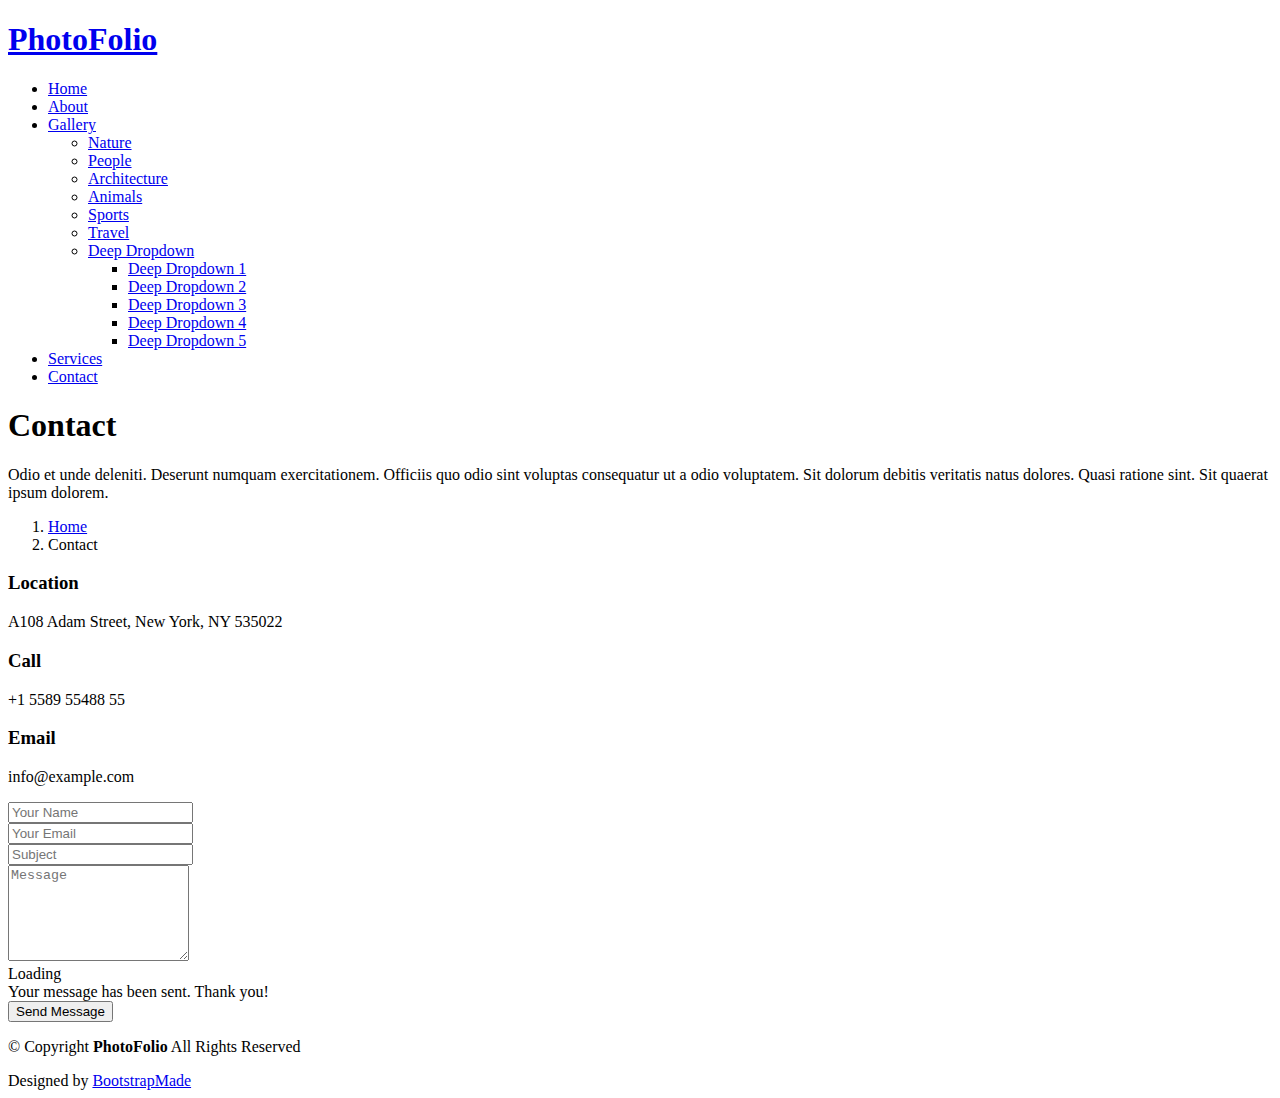
==== contact.html @ 1164bcbf "gallery and contact" ====
<!DOCTYPE html>
<html lang="en">

<head>
  <meta charset="utf-8">
  <meta content="width=device-width, initial-scale=1.0" name="viewport">
  <title>Contact - PhotoFolio Bootstrap Template</title>
  <meta name="description" content="">
  <meta name="keywords" content="">

  <!-- Favicons -->
  <link href="assets/img/favicon.png" rel="icon">
  <link href="assets/img/apple-touch-icon.png" rel="apple-touch-icon">

  <!-- Fonts -->
  <link href="https://fonts.googleapis.com" rel="preconnect">
  <link href="https://fonts.gstatic.com" rel="preconnect" crossorigin>
  <link href="https://fonts.googleapis.com/css2?family=Roboto:ital,wght@0,100;0,300;0,400;0,500;0,700;0,900;1,100;1,300;1,400;1,500;1,700;1,900&family=Inter:wght@100;200;300;400;500;600;700;800;900&family=Cardo:ital,wght@0,400;0,700;1,400;1,700&display=swap" rel="stylesheet">

  <!-- Vendor CSS Files -->
  <link href="assets/vendor/bootstrap/css/bootstrap.min.css" rel="stylesheet">
  <link href="assets/vendor/bootstrap-icons/bootstrap-icons.css" rel="stylesheet">
  <link href="assets/vendor/aos/aos.css" rel="stylesheet">
  <link href="assets/vendor/glightbox/css/glightbox.min.css" rel="stylesheet">
  <link href="assets/vendor/swiper/swiper-bundle.min.css" rel="stylesheet">

  <!-- Main CSS File -->
  <link href="assets/css/main.css" rel="stylesheet">

  <!-- =======================================================
  * Template Name: PhotoFolio
  * Template URL: https://bootstrapmade.com/photofolio-bootstrap-photography-website-template/
  * Updated: Aug 07 2024 with Bootstrap v5.3.3
  * Author: BootstrapMade.com
  * License: https://bootstrapmade.com/license/
  ======================================================== -->
</head>

<body class="contact-page">

  <header id="header" class="header d-flex align-items-center sticky-top">
    <div class="container-fluid position-relative d-flex align-items-center justify-content-between">

      <a href="index.html" class="logo d-flex align-items-center me-auto me-xl-0">
        <!-- Uncomment the line below if you also wish to use an image logo -->
        <!-- <img src="assets/img/logo.png" alt=""> -->
        <i class="bi bi-camera"></i>
        <h1 class="sitename">PhotoFolio</h1>
      </a>

      <nav id="navmenu" class="navmenu">
        <ul>
          <li><a href="index.html">Home<br></a></li>
          <li><a href="about.html">About</a></li>
          <li class="dropdown"><a href="gallery.html"><span>Gallery</span> <i class="bi bi-chevron-down toggle-dropdown"></i></a>
            <ul>
              <li><a href="gallery.html">Nature</a></li>
              <li><a href="gallery.html">People</a></li>
              <li><a href="gallery.html">Architecture</a></li>
              <li><a href="gallery.html">Animals</a></li>
              <li><a href="gallery.html">Sports</a></li>
              <li><a href="gallery.html">Travel</a></li>
              <li class="dropdown"><a href="#"><span>Deep Dropdown</span> <i class="bi bi-chevron-down toggle-dropdown"></i></a>
                <ul>
                  <li><a href="#">Deep Dropdown 1</a></li>
                  <li><a href="#">Deep Dropdown 2</a></li>
                  <li><a href="#">Deep Dropdown 3</a></li>
                  <li><a href="#">Deep Dropdown 4</a></li>
                  <li><a href="#">Deep Dropdown 5</a></li>
                </ul>
              </li>
            </ul>
          </li>
          <li><a href="services.html">Services</a></li>
          <li><a href="contact.html" class="active">Contact</a></li>
        </ul>
        <i class="mobile-nav-toggle d-xl-none bi bi-list"></i>
      </nav>

      <div class="header-social-links">
        <a href="#" class="twitter"><i class="bi bi-twitter-x"></i></a>
        <a href="#" class="facebook"><i class="bi bi-facebook"></i></a>
        <a href="#" class="instagram"><i class="bi bi-instagram"></i></a>
        <a href="#" class="linkedin"><i class="bi bi-linkedin"></i></a>
      </div>

    </div>
  </header>

  <main class="main">

    <!-- Page Title -->
    <div class="page-title" data-aos="fade">
      <div class="heading">
        <div class="container">
          <div class="row d-flex justify-content-center text-center">
            <div class="col-lg-8">
              <h1>Contact</h1>
              <p class="mb-0">Odio et unde deleniti. Deserunt numquam exercitationem. Officiis quo odio sint voluptas consequatur ut a odio voluptatem. Sit dolorum debitis veritatis natus dolores. Quasi ratione sint. Sit quaerat ipsum dolorem.</p>
            </div>
          </div>
        </div>
      </div>
      <nav class="breadcrumbs">
        <div class="container">
          <ol>
            <li><a href="index.html">Home</a></li>
            <li class="current">Contact</li>
          </ol>
        </div>
      </nav>
    </div><!-- End Page Title -->

    <!-- Contact Section -->
    <section id="contact" class="contact section">

      <div class="container" data-aos="fade-up" data-aos-delay="100">

        <div class="info-wrap" data-aos="fade-up" data-aos-delay="200">
          <div class="row gy-5">

            <div class="col-lg-4">
              <div class="info-item d-flex align-items-center">
                <i class="bi bi-geo-alt flex-shrink-0"></i>
                <div>
                  <h3>Location</h3>
                  <p>A108 Adam Street, New York, NY 535022</p>
                </div>
              </div>
            </div><!-- End Info Item -->

            <div class="col-lg-4">
              <div class="info-item d-flex align-items-center">
                <i class="bi bi-telephone flex-shrink-0"></i>
                <div>
                  <h3>Call</h3>
                  <p>+1 5589 55488 55</p>
                </div>
              </div>
            </div><!-- End Info Item -->

            <div class="col-lg-4">
              <div class="info-item d-flex align-items-center">
                <i class="bi bi-envelope flex-shrink-0"></i>
                <div>
                  <h3>Email</h3>
                  <p>info@example.com</p>
                </div>
              </div>
            </div><!-- End Info Item -->

          </div>
        </div>

        <form action="forms/contact.php" method="post" class="php-email-form" data-aos="fade-up" data-aos-delay="300">
          <div class="row gy-4">

            <div class="col-md-6">
              <input type="text" name="name" class="form-control" placeholder="Your Name" required="">
            </div>

            <div class="col-md-6 ">
              <input type="email" class="form-control" name="email" placeholder="Your Email" required="">
            </div>

            <div class="col-md-12">
              <input type="text" class="form-control" name="subject" placeholder="Subject" required="">
            </div>

            <div class="col-md-12">
              <textarea class="form-control" name="message" rows="6" placeholder="Message" required=""></textarea>
            </div>

            <div class="col-md-12 text-center">
              <div class="loading">Loading</div>
              <div class="error-message"></div>
              <div class="sent-message">Your message has been sent. Thank you!</div>

              <button type="submit">Send Message</button>
            </div>

          </div>
        </form><!-- End Contact Form -->

      </div>

    </section><!-- /Contact Section -->

  </main>

  <footer id="footer" class="footer">

    <div class="container">
      <div class="copyright text-center ">
        <p>© <span>Copyright</span> <strong class="px-1 sitename">PhotoFolio</strong> <span>All Rights Reserved</span></p>
      </div>
      <div class="social-links d-flex justify-content-center">
        <a href=""><i class="bi bi-twitter-x"></i></a>
        <a href=""><i class="bi bi-facebook"></i></a>
        <a href=""><i class="bi bi-instagram"></i></a>
        <a href=""><i class="bi bi-linkedin"></i></a>
      </div>
      <div class="credits">
        <!-- All the links in the footer should remain intact. -->
        <!-- You can delete the links only if you've purchased the pro version. -->
        <!-- Licensing information: https://bootstrapmade.com/license/ -->
        <!-- Purchase the pro version with working PHP/AJAX contact form: [buy-url] -->
        Designed by <a href="https://bootstrapmade.com/">BootstrapMade</a>
      </div>
    </div>

  </footer>

  <!-- Scroll Top -->
  <a href="#" id="scroll-top" class="scroll-top d-flex align-items-center justify-content-center"><i class="bi bi-arrow-up-short"></i></a>

  <!-- Preloader -->
  <div id="preloader">
    <div class="line"></div>
  </div>

  <!-- Vendor JS Files -->
  <script src="assets/vendor/bootstrap/js/bootstrap.bundle.min.js"></script>
  <script src="assets/vendor/php-email-form/validate.js"></script>
  <script src="assets/vendor/aos/aos.js"></script>
  <script src="assets/vendor/glightbox/js/glightbox.min.js"></script>
  <script src="assets/vendor/swiper/swiper-bundle.min.js"></script>

  <!-- Main JS File -->
  <script src="assets/js/main.js"></script>

</body>

</html>
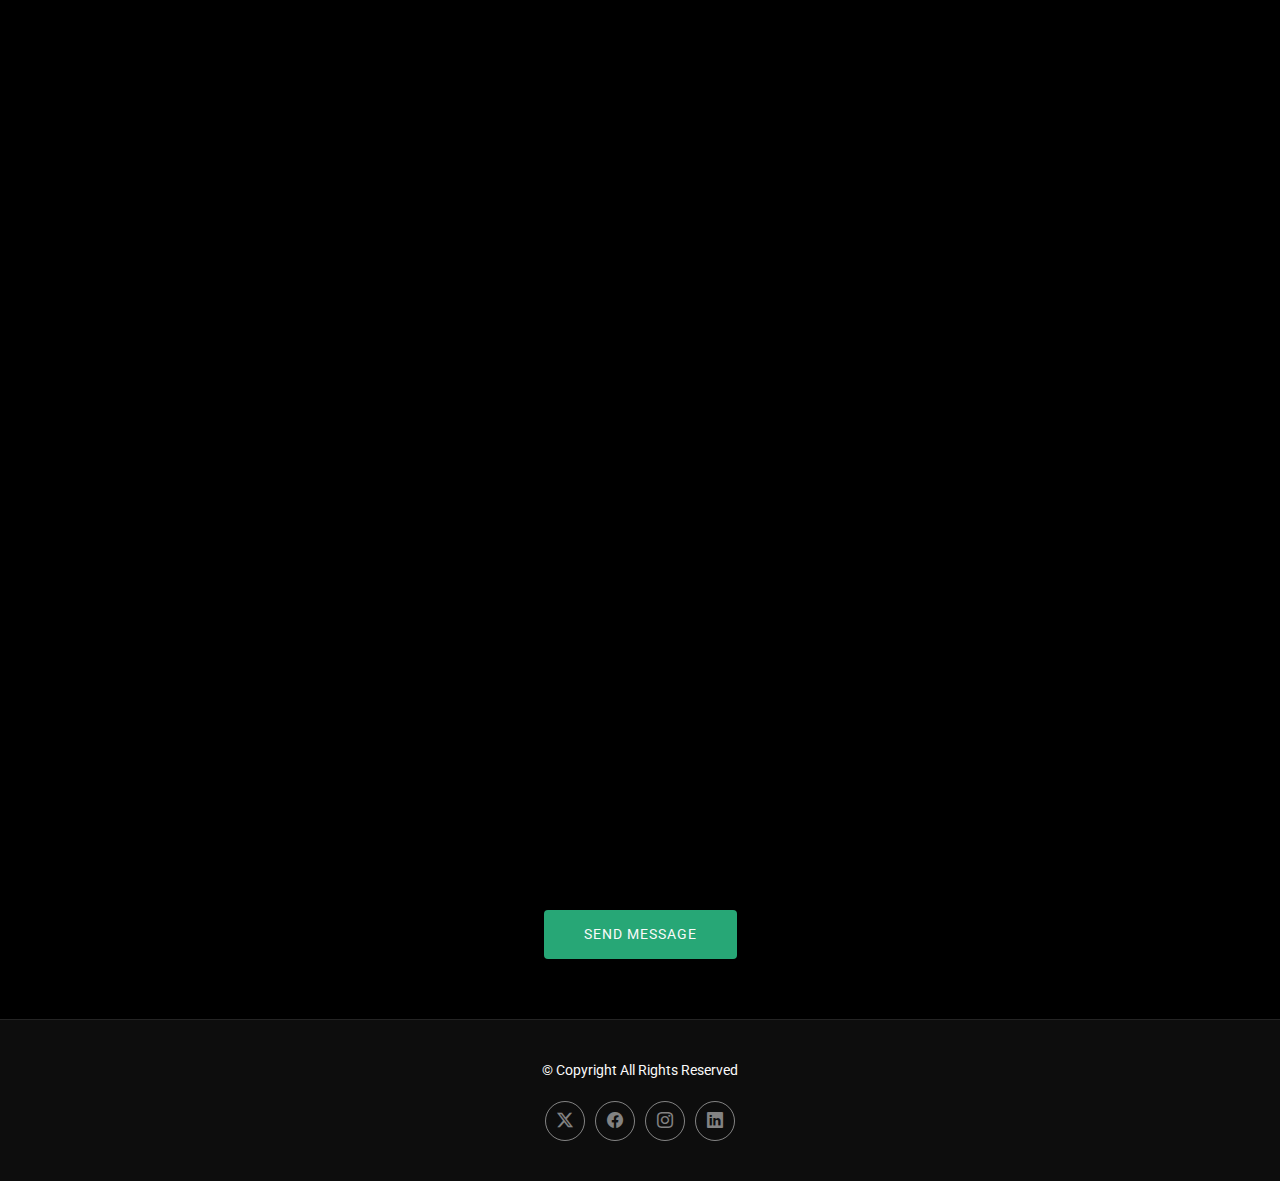
==== commit 0946375b: "latest update" ====
--- a/contact.html
+++ b/contact.html
@@ -4,14 +4,11 @@
 <head>
   <meta charset="utf-8">
   <meta content="width=device-width, initial-scale=1.0" name="viewport">
-  <title>Contact - PhotoFolio Bootstrap Template</title>
+  <title>Aroh Ebenezer</title>
   <meta name="description" content="">
   <meta name="keywords" content="">
 
-  <!-- Favicons -->
-  <link href="assets/img/favicon.png" rel="icon">
-  <link href="assets/img/apple-touch-icon.png" rel="apple-touch-icon">
-
+ 
   <!-- Fonts -->
   <link href="https://fonts.googleapis.com" rel="preconnect">
   <link href="https://fonts.gstatic.com" rel="preconnect" crossorigin>
@@ -45,33 +42,12 @@
         <!-- Uncomment the line below if you also wish to use an image logo -->
         <!-- <img src="assets/img/logo.png" alt=""> -->
         <i class="bi bi-camera"></i>
-        <h1 class="sitename">PhotoFolio</h1>
+        <h1 class="sitename">Aroh Ebenezer</h1>
       </a>
 
       <nav id="navmenu" class="navmenu">
         <ul>
           <li><a href="index.html">Home<br></a></li>
-          <li><a href="about.html">About</a></li>
-          <li class="dropdown"><a href="gallery.html"><span>Gallery</span> <i class="bi bi-chevron-down toggle-dropdown"></i></a>
-            <ul>
-              <li><a href="gallery.html">Nature</a></li>
-              <li><a href="gallery.html">People</a></li>
-              <li><a href="gallery.html">Architecture</a></li>
-              <li><a href="gallery.html">Animals</a></li>
-              <li><a href="gallery.html">Sports</a></li>
-              <li><a href="gallery.html">Travel</a></li>
-              <li class="dropdown"><a href="#"><span>Deep Dropdown</span> <i class="bi bi-chevron-down toggle-dropdown"></i></a>
-                <ul>
-                  <li><a href="#">Deep Dropdown 1</a></li>
-                  <li><a href="#">Deep Dropdown 2</a></li>
-                  <li><a href="#">Deep Dropdown 3</a></li>
-                  <li><a href="#">Deep Dropdown 4</a></li>
-                  <li><a href="#">Deep Dropdown 5</a></li>
-                </ul>
-              </li>
-            </ul>
-          </li>
-          <li><a href="services.html">Services</a></li>
           <li><a href="contact.html" class="active">Contact</a></li>
         </ul>
         <i class="mobile-nav-toggle d-xl-none bi bi-list"></i>
@@ -79,9 +55,9 @@
 
       <div class="header-social-links">
         <a href="#" class="twitter"><i class="bi bi-twitter-x"></i></a>
-        <a href="#" class="facebook"><i class="bi bi-facebook"></i></a>
-        <a href="#" class="instagram"><i class="bi bi-instagram"></i></a>
-        <a href="#" class="linkedin"><i class="bi bi-linkedin"></i></a>
+        <a href="https://www.facebook.com/aroh.ebenezer/" class="facebook"><i class="bi bi-facebook"></i></a>
+        <a href="https://www.instagram.com/beearoh/?hl=ur" class="instagram"><i class="bi bi-instagram"></i></a>
+        <a href="https://ng.linkedin.com/in/aroh-ebenezer-10b279210" class="linkedin"><i class="bi bi-linkedin"></i></a>
       </div>
 
     </div>
@@ -96,7 +72,6 @@
           <div class="row d-flex justify-content-center text-center">
             <div class="col-lg-8">
               <h1>Contact</h1>
-              <p class="mb-0">Odio et unde deleniti. Deserunt numquam exercitationem. Officiis quo odio sint voluptas consequatur ut a odio voluptatem. Sit dolorum debitis veritatis natus dolores. Quasi ratione sint. Sit quaerat ipsum dolorem.</p>
             </div>
           </div>
         </div>
@@ -124,7 +99,7 @@
                 <i class="bi bi-geo-alt flex-shrink-0"></i>
                 <div>
                   <h3>Location</h3>
-                  <p>A108 Adam Street, New York, NY 535022</p>
+                  <p>Abuja, Nigeria</p>
                 </div>
               </div>
             </div><!-- End Info Item -->
@@ -134,7 +109,7 @@
                 <i class="bi bi-telephone flex-shrink-0"></i>
                 <div>
                   <h3>Call</h3>
-                  <p>+1 5589 55488 55</p>
+                  <p>+234 8167203767</p>
                 </div>
               </div>
             </div><!-- End Info Item -->
@@ -144,7 +119,7 @@
                 <i class="bi bi-envelope flex-shrink-0"></i>
                 <div>
                   <h3>Email</h3>
-                  <p>info@example.com</p>
+                  <p>ben.nwaro@gmail.com</p>
                 </div>
               </div>
             </div><!-- End Info Item -->
@@ -192,21 +167,15 @@
 
     <div class="container">
       <div class="copyright text-center ">
-        <p>© <span>Copyright</span> <strong class="px-1 sitename">PhotoFolio</strong> <span>All Rights Reserved</span></p>
+        <p>© <span>Copyright</span> <span>All Rights Reserved</span></p>
       </div>
       <div class="social-links d-flex justify-content-center">
         <a href=""><i class="bi bi-twitter-x"></i></a>
-        <a href=""><i class="bi bi-facebook"></i></a>
-        <a href=""><i class="bi bi-instagram"></i></a>
-        <a href=""><i class="bi bi-linkedin"></i></a>
-      </div>
-      <div class="credits">
-        <!-- All the links in the footer should remain intact. -->
-        <!-- You can delete the links only if you've purchased the pro version. -->
-        <!-- Licensing information: https://bootstrapmade.com/license/ -->
-        <!-- Purchase the pro version with working PHP/AJAX contact form: [buy-url] -->
-        Designed by <a href="https://bootstrapmade.com/">BootstrapMade</a>
-      </div>
+        <a href="https://www.facebook.com/aroh.ebenezer/"><i class="bi bi-facebook"></i></a>
+        <a href="https://www.instagram.com/beearoh/?hl=ur"><i class="bi bi-instagram"></i></a>
+        <a href="https://ng.linkedin.com/in/aroh-ebenezer-10b279210"><i class="bi bi-linkedin"></i></a>
+      </div>
+   
     </div>
 
   </footer>
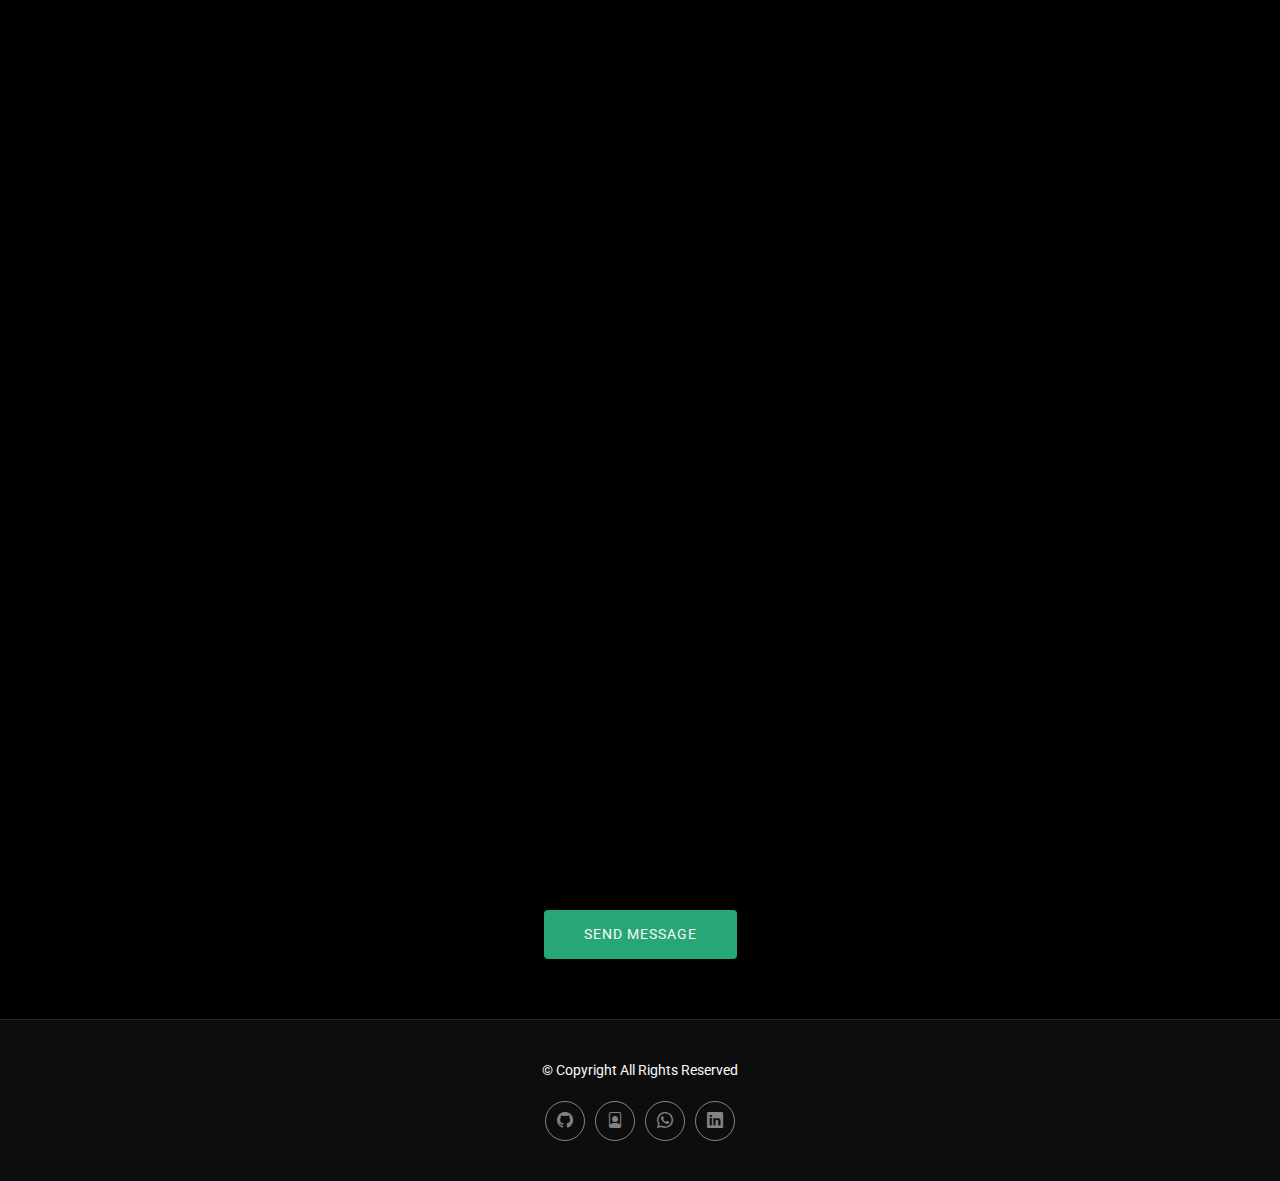
==== commit e7ef1995: "update" ====
--- a/contact.html
+++ b/contact.html
@@ -24,13 +24,7 @@
   <!-- Main CSS File -->
   <link href="assets/css/main.css" rel="stylesheet">
 
-  <!-- =======================================================
-  * Template Name: PhotoFolio
-  * Template URL: https://bootstrapmade.com/photofolio-bootstrap-photography-website-template/
-  * Updated: Aug 07 2024 with Bootstrap v5.3.3
-  * Author: BootstrapMade.com
-  * License: https://bootstrapmade.com/license/
-  ======================================================== -->
+
 </head>
 
 <body class="contact-page">
@@ -39,25 +33,23 @@
     <div class="container-fluid position-relative d-flex align-items-center justify-content-between">
 
       <a href="index.html" class="logo d-flex align-items-center me-auto me-xl-0">
-        <!-- Uncomment the line below if you also wish to use an image logo -->
-        <!-- <img src="assets/img/logo.png" alt=""> -->
-        <i class="bi bi-camera"></i>
+        <img src="./assets/img/gallery/myp.ico"></i>
         <h1 class="sitename">Aroh Ebenezer</h1>
       </a>
 
       <nav id="navmenu" class="navmenu">
         <ul>
-          <li><a href="index.html">Home<br></a></li>
-          <li><a href="contact.html" class="active">Contact</a></li>
+          <li style="background-color: black;"><a href="index.html">Home<br></a></li>
+          <li style="background-color: black;"><a href="contact.html" class="active">Contact</a></li>
         </ul>
         <i class="mobile-nav-toggle d-xl-none bi bi-list"></i>
       </nav>
 
       <div class="header-social-links">
-        <a href="#" class="twitter"><i class="bi bi-twitter-x"></i></a>
-        <a href="https://www.facebook.com/aroh.ebenezer/" class="facebook"><i class="bi bi-facebook"></i></a>
-        <a href="https://www.instagram.com/beearoh/?hl=ur" class="instagram"><i class="bi bi-instagram"></i></a>
-        <a href="https://ng.linkedin.com/in/aroh-ebenezer-10b279210" class="linkedin"><i class="bi bi-linkedin"></i></a>
+        <a href="https://github.com/Benny-Nwaro/"><i class="bi bi-github"></i></a>
+        <a href="https://docs.google.com/document/d/1NyO_L4bLRWeVCxkrXY0I-H9rXhbskc3a89Y7PPtDrNg/edit?usp=sharing"><i class="bi bi-file-person"></i></a>
+        <a href="https://web.whatsapp.com/send?phone=2348167203767"><i class="bi bi-whatsapp"></i></a>
+        <a href="https://ng.linkedin.com/in/aroh-ebenezer-10b279210"><i class="bi bi-linkedin"></i></a>
       </div>
 
     </div>
@@ -170,9 +162,9 @@
         <p>© <span>Copyright</span> <span>All Rights Reserved</span></p>
       </div>
       <div class="social-links d-flex justify-content-center">
-        <a href=""><i class="bi bi-twitter-x"></i></a>
-        <a href="https://www.facebook.com/aroh.ebenezer/"><i class="bi bi-facebook"></i></a>
-        <a href="https://www.instagram.com/beearoh/?hl=ur"><i class="bi bi-instagram"></i></a>
+        <a href="https://github.com/Benny-Nwaro/"><i class="bi bi-github"></i></a>
+        <a href="https://docs.google.com/document/d/1NyO_L4bLRWeVCxkrXY0I-H9rXhbskc3a89Y7PPtDrNg/edit?usp=sharing"><i class="bi bi-file-person"></i></a>
+        <a href="https://web.whatsapp.com/send?phone=2348167203767"><i class="bi bi-whatsapp"></i></a>
         <a href="https://ng.linkedin.com/in/aroh-ebenezer-10b279210"><i class="bi bi-linkedin"></i></a>
       </div>
    
--- a/assets/css/main.css
+++ b/assets/css/main.css
@@ -83,19 +83,21 @@
 }
 
 .skill {
-  width: 20%;
+  width: 300px;
   margin-bottom: 30px;
 }
 
 ul {
   list-style: none;
   padding: 0;
+  text-align: center;
 }
 
 ul li {
-  background: #010101;
+  background: var(--accent-color);
   margin: 5px 0;
   padding: 10px;
+  border-radius: 4px;
 }
 
 h1,
@@ -106,6 +108,7 @@
 h6 {
   color: var(--heading-color);
   font-family: var(--heading-font);
+
 }
 
 /* PHP Email Form Messages
@@ -1311,6 +1314,7 @@
   margin: 0;
   font-size: 20px;
   font-weight: 600;
+  background-color: #27a776;
 }
 
 .pricing .pricing-item h4 {
